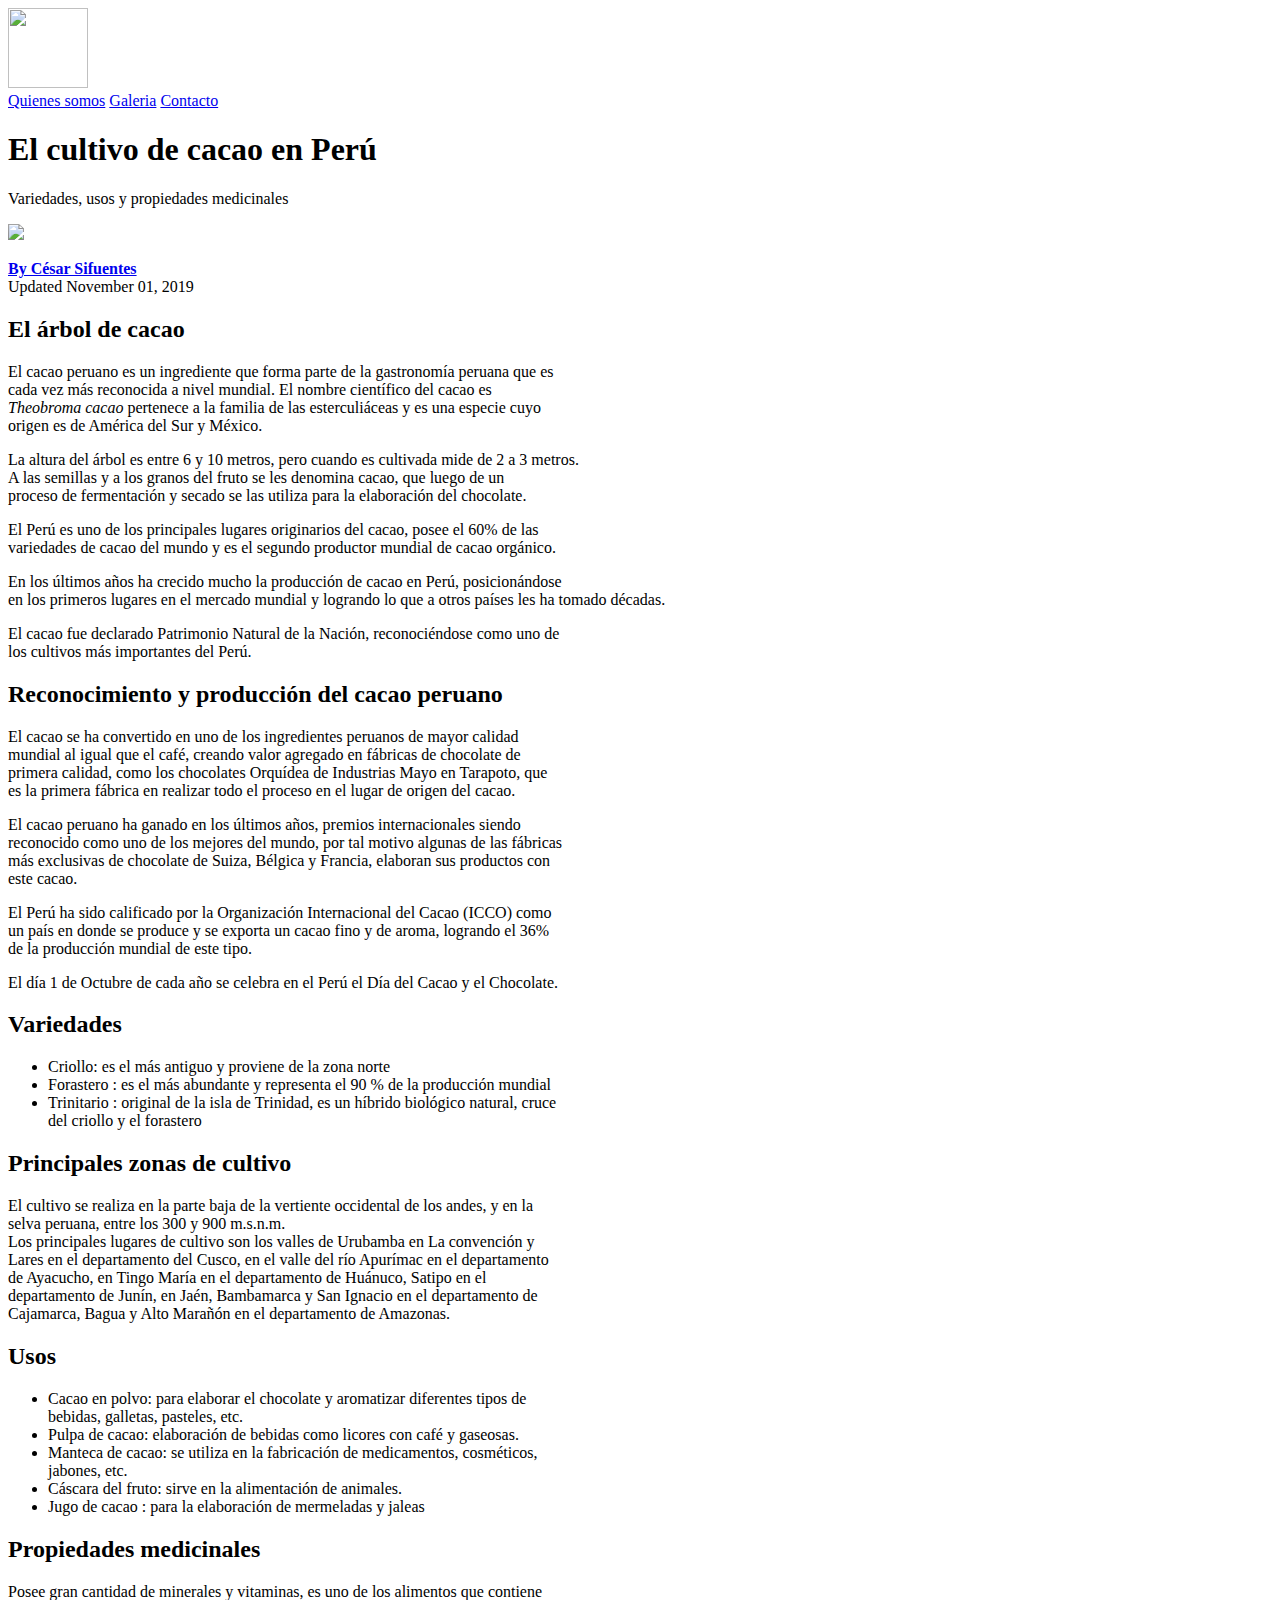
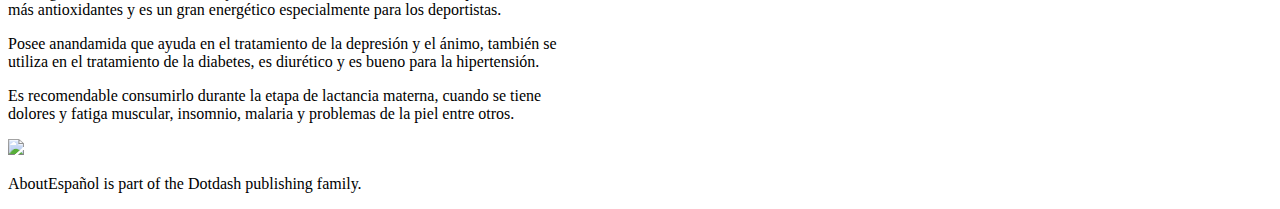
==== index.html @ 9c56d548 "Menu de portada" ====
<!DOCTYPE html>
<html lang="es">
<head>
    <meta charset="UTF-8">
    <meta name="viewport" content="width=device-width, initial-scale=1.0">
    <title>VACelulares</title>
</head>
<body>
    <header>
        <img src="https://seeklogo.com/images/D/dl-celulares-logo-C837761964-seeklogo.com.png" width="80" height="80">
    </header>

    <nav>
        <a href="Quienes_somos.html">Quienes somos</a>
        <a href="Galeria.html">Galeria</a>
        <a href="Contacto.html">Contacto</a>
    </nav>

    <section>
        <article>
        <h1>El cultivo de cacao en Perú</h1>
    <p>Variedades, usos y propiedades medicinales</p>
    <img src="https://www.aboutespanol.com/thmb/LMxXf4W1sEXWgmhQuQXa29y9yXY=/768x0/filters:no_upscale():max_bytes(150000):strip_icc():format(webp)/Smallcacaoredpodoncocoayoungtreewithflowers-07dd6511a8214182a881a8377907c3d1.jpg">
    <p><a href="Cesar_sifuentes.html"><strong>By César Sifuentes</strong></a><br>
        Updated November 01, 2019<br>
    <h2>El árbol de cacao</h2>    
        El cacao peruano es un ingrediente que forma parte de la gastronomía peruana que es<br>
        cada vez más reconocida a nivel mundial. El nombre científico del cacao es<br>
        <em>Theobroma cacao</em> pertenece a la familia de las esterculiáceas y es una especie cuyo<br>
        origen es de América del Sur y México.</p>

    <p>La altura del árbol es entre 6 y 10 metros, pero cuando es cultivada mide de 2 a 3 metros.<br>
       A las semillas y a los granos del fruto se les denomina cacao, que luego de un<br>
       proceso de fermentación y secado se las utiliza para la elaboración del chocolate.<br></p>
    <p>El Perú es uno de los principales lugares originarios del cacao, posee el 60% de las<br>
       variedades de cacao del mundo y es el segundo productor mundial de cacao orgánico.</p>
    <p>
       En los últimos años ha crecido mucho la producción de cacao en Perú, posicionándose<br>
       en los primeros lugares en el mercado mundial y logrando lo que a otros países les ha tomado décadas.<br>
    </p>
    <p>
        El cacao fue declarado Patrimonio Natural de la Nación, reconociéndose como uno de<br>
        los cultivos más importantes del Perú.<br>
    </p>
    <h2>Reconocimiento y producción del cacao peruano</h2>
    <p>
        El cacao se ha convertido en uno de los ingredientes peruanos de mayor calidad<br>
        mundial al igual que el café, creando valor agregado en fábricas de chocolate de<br>
        primera calidad, como los chocolates Orquídea de Industrias Mayo en Tarapoto, que<br>
        es la primera fábrica en realizar todo el proceso en el lugar de origen del cacao.<br>
    </p>
    <p>
        El cacao peruano ha ganado en los últimos años, premios internacionales siendo<br>
        reconocido como uno de los mejores del mundo, por tal motivo algunas de las fábricas<br>
        más exclusivas de chocolate de Suiza, Bélgica y Francia, elaboran sus productos con<br> este cacao.<br>
        
    </p>   
    <p>
        El Perú ha sido calificado por la Organización Internacional del Cacao (ICCO) como<br>
        un país en donde se produce y se exporta un cacao fino y de aroma, logrando el 36%<br>
        de la producción mundial de este tipo.<br>
    </p>
    <p>El día 1 de Octubre de cada año se celebra en el Perú el Día del Cacao y el Chocolate.</p>
    
    <h2>Variedades</h2>
    <p>
        <ul>
            <li>Criollo: es el más antiguo y proviene de la zona norte</li>
            <li>Forastero : es el más abundante y representa el 90 % de la producción mundial</li>
            <li>Trinitario : original de la isla de Trinidad, es un híbrido biológico natural, cruce<br>
                del criollo y el forastero</li>
        </ul>
    </p>
    
    <h2>Principales zonas de cultivo</h2>
    <p>El cultivo se realiza en la parte baja de la vertiente occidental de los andes, y en la<br> selva peruana, entre los 300 y 900 m.s.n.m.<br>
       Los principales lugares de cultivo son los valles de Urubamba en La convención y<br>
       Lares en el departamento del Cusco, en el valle del río Apurímac en el departamento<br>
       de Ayacucho, en Tingo María en el departamento de Huánuco, Satipo en el<br>
       departamento de Junín, en Jaén, Bambamarca y San Ignacio en el departamento de<br>
       Cajamarca, Bagua y Alto Marañón en el departamento de Amazonas.</p>
    <h2>Usos</h2>
    <p>
        <ul>
            <li>Cacao en polvo: para elaborar el chocolate y aromatizar diferentes tipos de<br>
                bebidas, galletas, pasteles, etc.</li>
            <li>Pulpa de cacao: elaboración de bebidas como licores con café y gaseosas.</li>
            <li>Manteca de cacao: se utiliza en la fabricación de medicamentos, cosméticos,<br>jabones, etc.</li>
            <li>Cáscara del fruto: sirve en la alimentación de animales.</li>
            <li>Jugo de cacao : para la elaboración de mermeladas y jaleas</li>
            
        </ul>
        <h2>Propiedades medicinales</h2>
        <p>Posee gran cantidad de minerales y vitaminas, es uno de los alimentos que contiene<br> más antioxidantes y es un gran energético especialmente para los deportistas.<br></p>
           Posee anandamida que ayuda en el tratamiento de la depresión y el ánimo, también se<br> utiliza en el tratamiento de la diabetes, es diurético y es bueno para la hipertensión.<br></p>
           Es recomendable consumirlo durante la etapa de lactancia materna, cuando se tiene<br> dolores y fatiga muscular, insomnio, malaria y problemas de la piel entre otros.
        </p>
    </p>
    
   </article>
     
    </section>
    <footer>
        <img src="https://encrypted-tbn0.gstatic.com/images?q=tbn%3AANd9GcR7lfur67aC_dJcCtf_Ul2rWLpUYFfEDAl7nw&usqp=CAU">
        <p>AboutEspañol is part of the Dotdash publishing family.</p>
    </footer>

    
</body>
</html>
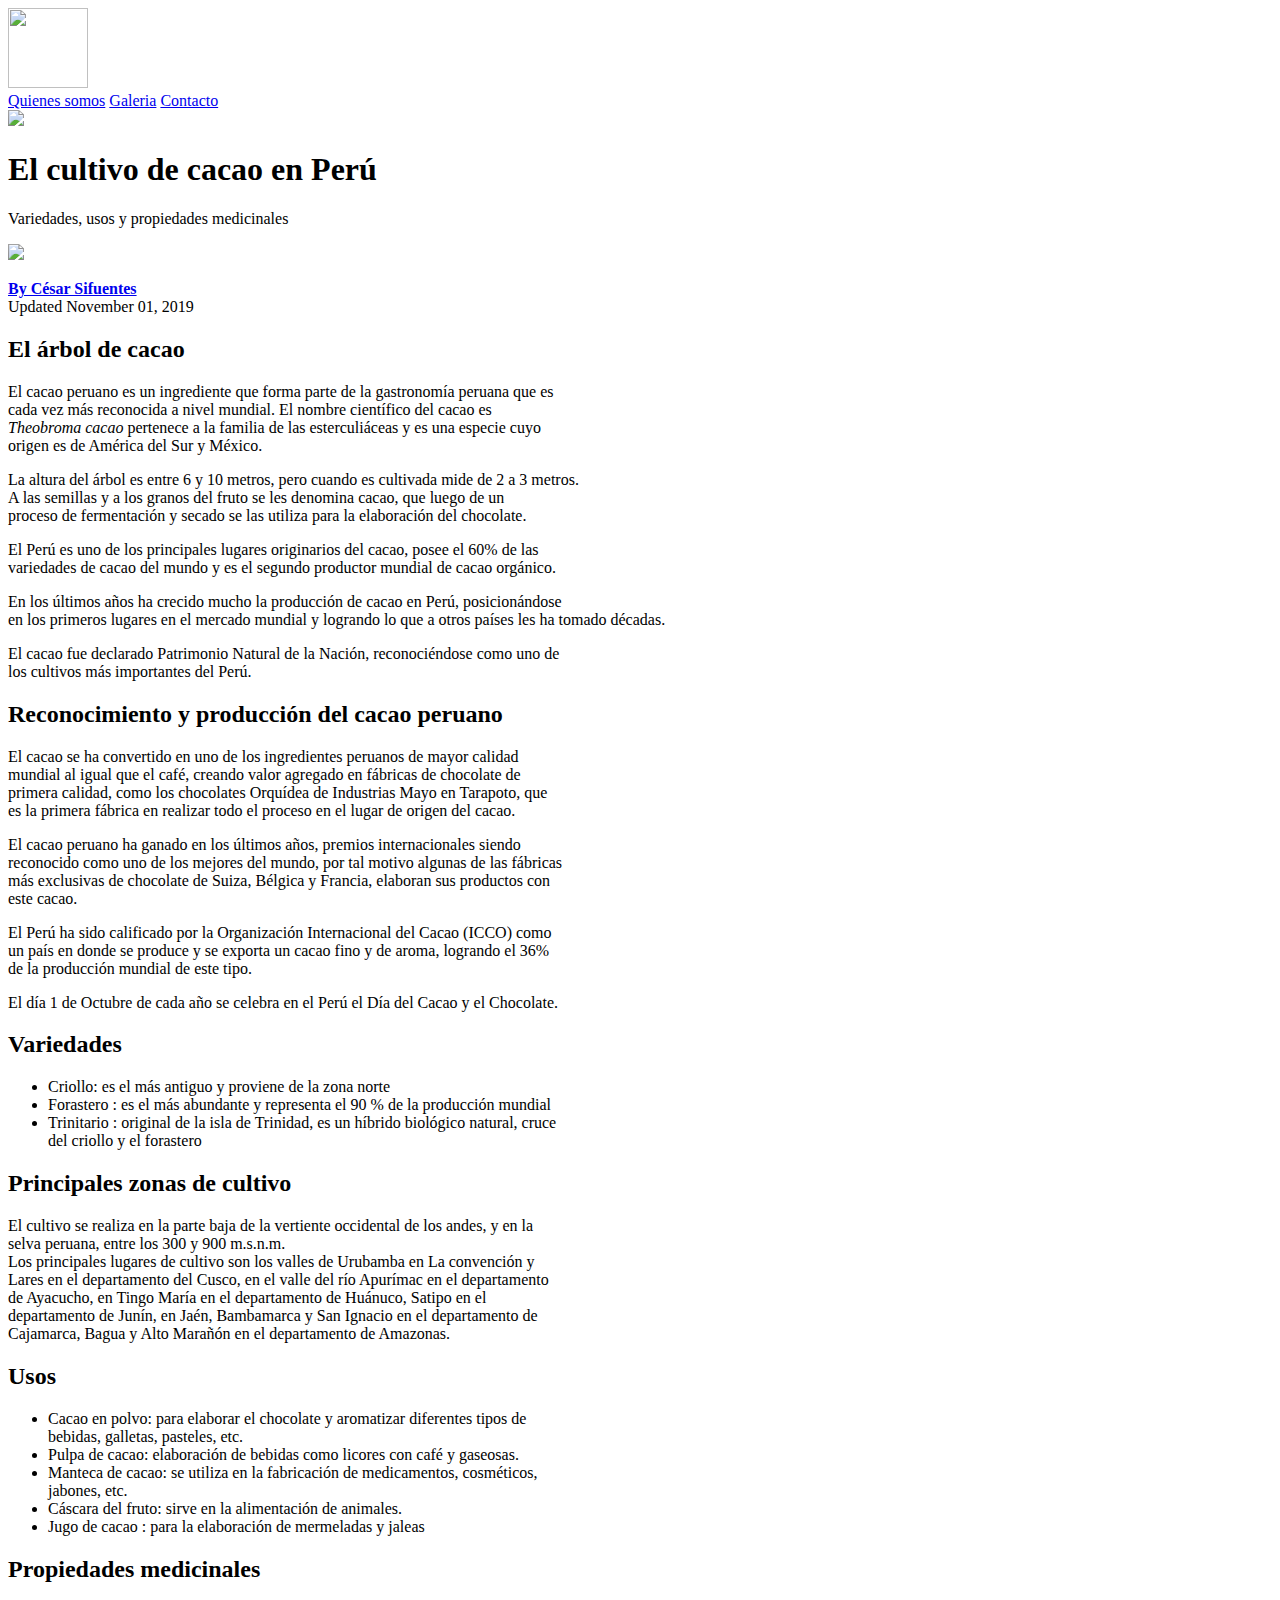
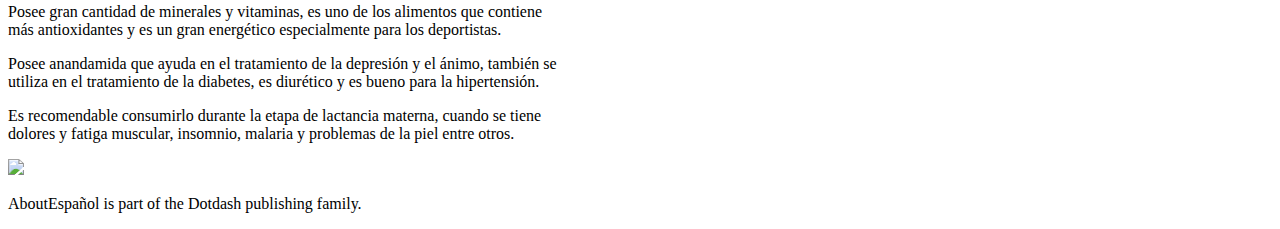
==== commit 19758f69: "Se agrega imagen de portada" ====
--- a/index.html
+++ b/index.html
@@ -17,6 +17,7 @@
     </nav>
 
     <section>
+        <img src="https://www.loginstore.com/imagenes/banner-superior-celulares-general-ofertas-mobile-1.jpg">
         <article>
         <h1>El cultivo de cacao en Perú</h1>
     <p>Variedades, usos y propiedades medicinales</p>
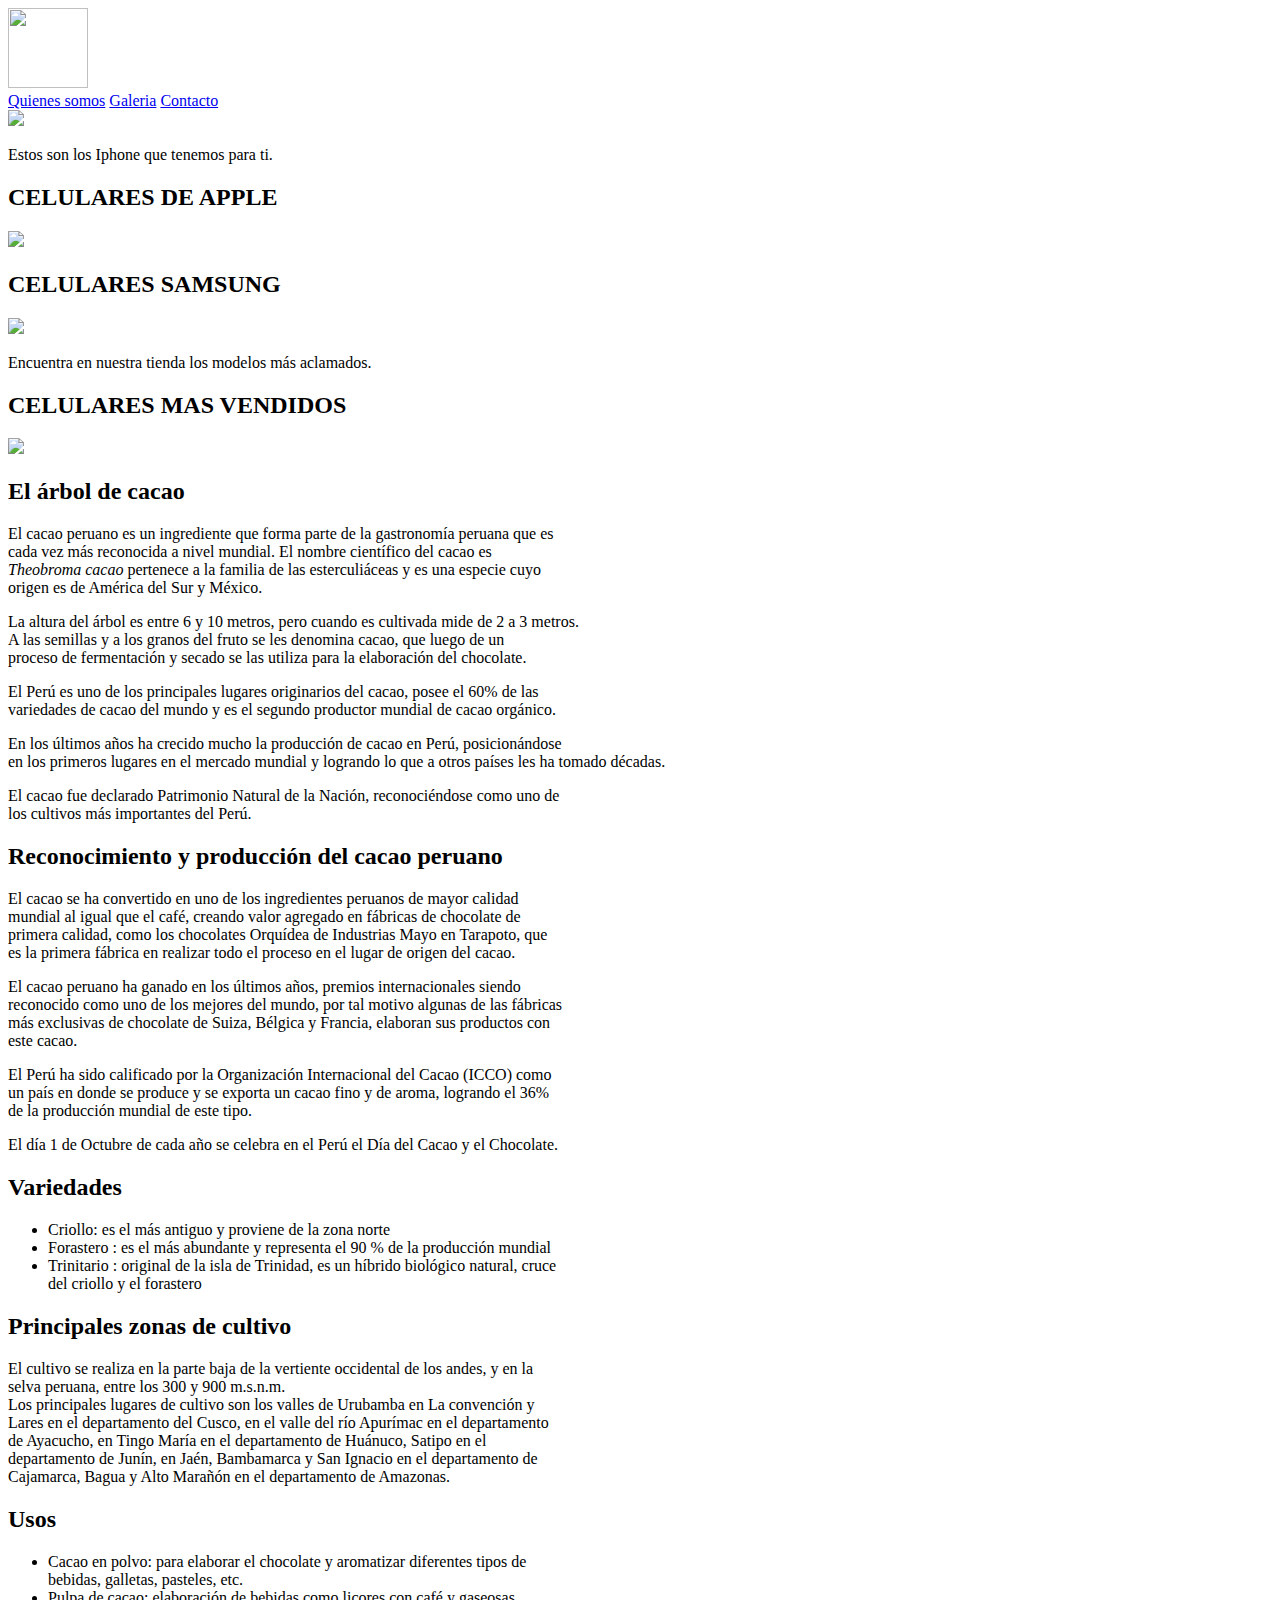
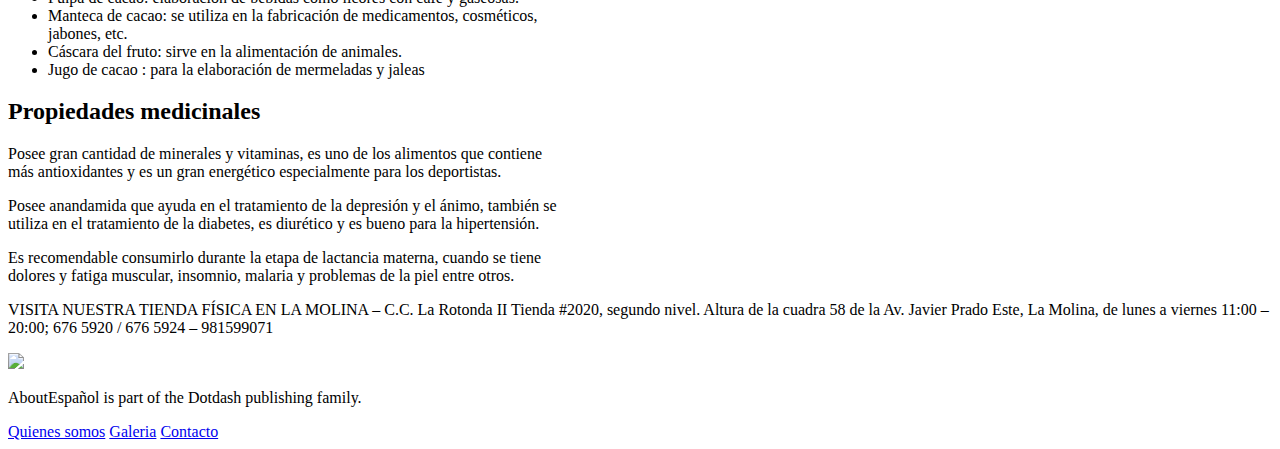
==== commit 0feb6570: "Pie de pagina" ====
--- a/index.html
+++ b/index.html
@@ -18,13 +18,15 @@
 
     <section>
         <img src="https://www.loginstore.com/imagenes/banner-superior-celulares-general-ofertas-mobile-1.jpg">
-        <article>
-        <h1>El cultivo de cacao en Perú</h1>
-    <p>Variedades, usos y propiedades medicinales</p>
-    <img src="https://www.aboutespanol.com/thmb/LMxXf4W1sEXWgmhQuQXa29y9yXY=/768x0/filters:no_upscale():max_bytes(150000):strip_icc():format(webp)/Smallcacaoredpodoncocoayoungtreewithflowers-07dd6511a8214182a881a8377907c3d1.jpg">
-    <p><a href="Cesar_sifuentes.html"><strong>By César Sifuentes</strong></a><br>
-        Updated November 01, 2019<br>
-    <h2>El árbol de cacao</h2>    
+        <p>Estos son los Iphone que tenemos para ti.</p>
+        <h2>CELULARES DE APPLE</h2>
+        <img src="https://www.apple.com/v/ios/ios-14/b/images/meta/ios-14__ck3ddhhzecuq_og.png">
+        <h2>CELULARES SAMSUNG</h2>
+        <img src="https://i.blogs.es/4a05ef/catalogo-completo-smartphones-samsung-galaxy-mayo-2018/1366_521.png">
+        <p>Encuentra en nuestra tienda los modelos más aclamados.</p>
+        <h2>CELULARES MAS VENDIDOS</h2>
+        <img src="https://cdn.computerhoy.com/sites/navi.axelspringer.es/public/styles/1200/public/media/image/2019/03/Pastel-Pink-and-Purple-Unicorn-Colour-Wallpaper-Mural-Plain%20copia.jpg?itok=HGZAXcyQ">
+        <h2>El árbol de cacao</h2>    
         El cacao peruano es un ingrediente que forma parte de la gastronomía peruana que es<br>
         cada vez más reconocida a nivel mundial. El nombre científico del cacao es<br>
         <em>Theobroma cacao</em> pertenece a la familia de las esterculiáceas y es una especie cuyo<br>
@@ -102,8 +104,15 @@
      
     </section>
     <footer>
+        <p>VISITA NUESTRA TIENDA FÍSICA EN LA MOLINA –  C.C. La Rotonda II Tienda #2020, segundo nivel. Altura de la cuadra 58 de la Av. Javier Prado Este, La Molina, de lunes a viernes 11:00 – 20:00; 676 5920 / 676 5924 – 981599071</p>
         <img src="https://encrypted-tbn0.gstatic.com/images?q=tbn%3AANd9GcR7lfur67aC_dJcCtf_Ul2rWLpUYFfEDAl7nw&usqp=CAU">
         <p>AboutEspañol is part of the Dotdash publishing family.</p>
+        <nav>
+            <a href="Quienes_somos.html">Quienes somos</a>
+            <a href="Galeria.html">Galeria</a>
+            <a href="Contacto.html">Contacto</a>
+        </nav>
+
     </footer>
 
     
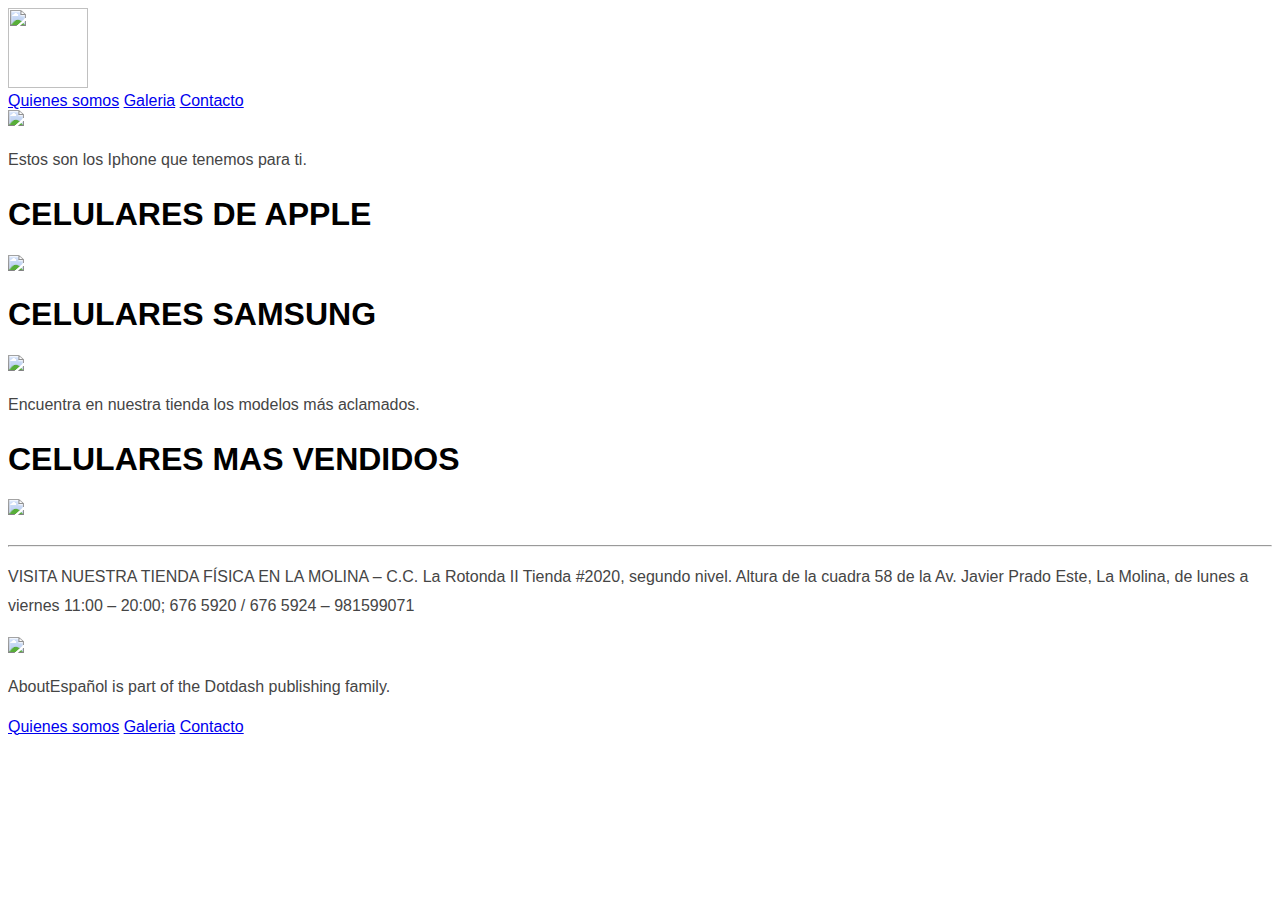
==== commit 283d715f: "Estilos CSS-Clase 1" ====
--- a/index.html
+++ b/index.html
@@ -1,6 +1,7 @@
 <!DOCTYPE html>
 <html lang="es">
 <head>
+    <link rel="stylesheet" href="Estilos.css">
     <meta charset="UTF-8">
     <meta name="viewport" content="width=device-width, initial-scale=1.0">
     <title>VACelulares</title>
@@ -15,94 +16,19 @@
         <a href="Galeria.html">Galeria</a>
         <a href="Contacto.html">Contacto</a>
     </nav>
-
-    <section>
-        <img src="https://www.loginstore.com/imagenes/banner-superior-celulares-general-ofertas-mobile-1.jpg">
+    <main>
+        <section>
+        <img src="https://www.loginstore.com/imagenes/banner-superior-celulares-general-ofertas-mobile-1.jpg"width="1100">
         <p>Estos son los Iphone que tenemos para ti.</p>
-        <h2>CELULARES DE APPLE</h2>
+        <h1>CELULARES DE APPLE</h1>
         <img src="https://www.apple.com/v/ios/ios-14/b/images/meta/ios-14__ck3ddhhzecuq_og.png">
-        <h2>CELULARES SAMSUNG</h2>
+        <h1>CELULARES SAMSUNG</h1>
         <img src="https://i.blogs.es/4a05ef/catalogo-completo-smartphones-samsung-galaxy-mayo-2018/1366_521.png">
         <p>Encuentra en nuestra tienda los modelos más aclamados.</p>
-        <h2>CELULARES MAS VENDIDOS</h2>
-        <img src="https://cdn.computerhoy.com/sites/navi.axelspringer.es/public/styles/1200/public/media/image/2019/03/Pastel-Pink-and-Purple-Unicorn-Colour-Wallpaper-Mural-Plain%20copia.jpg?itok=HGZAXcyQ">
-        <h2>El árbol de cacao</h2>    
-        El cacao peruano es un ingrediente que forma parte de la gastronomía peruana que es<br>
-        cada vez más reconocida a nivel mundial. El nombre científico del cacao es<br>
-        <em>Theobroma cacao</em> pertenece a la familia de las esterculiáceas y es una especie cuyo<br>
-        origen es de América del Sur y México.</p>
-
-    <p>La altura del árbol es entre 6 y 10 metros, pero cuando es cultivada mide de 2 a 3 metros.<br>
-       A las semillas y a los granos del fruto se les denomina cacao, que luego de un<br>
-       proceso de fermentación y secado se las utiliza para la elaboración del chocolate.<br></p>
-    <p>El Perú es uno de los principales lugares originarios del cacao, posee el 60% de las<br>
-       variedades de cacao del mundo y es el segundo productor mundial de cacao orgánico.</p>
-    <p>
-       En los últimos años ha crecido mucho la producción de cacao en Perú, posicionándose<br>
-       en los primeros lugares en el mercado mundial y logrando lo que a otros países les ha tomado décadas.<br>
-    </p>
-    <p>
-        El cacao fue declarado Patrimonio Natural de la Nación, reconociéndose como uno de<br>
-        los cultivos más importantes del Perú.<br>
-    </p>
-    <h2>Reconocimiento y producción del cacao peruano</h2>
-    <p>
-        El cacao se ha convertido en uno de los ingredientes peruanos de mayor calidad<br>
-        mundial al igual que el café, creando valor agregado en fábricas de chocolate de<br>
-        primera calidad, como los chocolates Orquídea de Industrias Mayo en Tarapoto, que<br>
-        es la primera fábrica en realizar todo el proceso en el lugar de origen del cacao.<br>
-    </p>
-    <p>
-        El cacao peruano ha ganado en los últimos años, premios internacionales siendo<br>
-        reconocido como uno de los mejores del mundo, por tal motivo algunas de las fábricas<br>
-        más exclusivas de chocolate de Suiza, Bélgica y Francia, elaboran sus productos con<br> este cacao.<br>
-        
-    </p>   
-    <p>
-        El Perú ha sido calificado por la Organización Internacional del Cacao (ICCO) como<br>
-        un país en donde se produce y se exporta un cacao fino y de aroma, logrando el 36%<br>
-        de la producción mundial de este tipo.<br>
-    </p>
-    <p>El día 1 de Octubre de cada año se celebra en el Perú el Día del Cacao y el Chocolate.</p>
-    
-    <h2>Variedades</h2>
-    <p>
-        <ul>
-            <li>Criollo: es el más antiguo y proviene de la zona norte</li>
-            <li>Forastero : es el más abundante y representa el 90 % de la producción mundial</li>
-            <li>Trinitario : original de la isla de Trinidad, es un híbrido biológico natural, cruce<br>
-                del criollo y el forastero</li>
-        </ul>
-    </p>
-    
-    <h2>Principales zonas de cultivo</h2>
-    <p>El cultivo se realiza en la parte baja de la vertiente occidental de los andes, y en la<br> selva peruana, entre los 300 y 900 m.s.n.m.<br>
-       Los principales lugares de cultivo son los valles de Urubamba en La convención y<br>
-       Lares en el departamento del Cusco, en el valle del río Apurímac en el departamento<br>
-       de Ayacucho, en Tingo María en el departamento de Huánuco, Satipo en el<br>
-       departamento de Junín, en Jaén, Bambamarca y San Ignacio en el departamento de<br>
-       Cajamarca, Bagua y Alto Marañón en el departamento de Amazonas.</p>
-    <h2>Usos</h2>
-    <p>
-        <ul>
-            <li>Cacao en polvo: para elaborar el chocolate y aromatizar diferentes tipos de<br>
-                bebidas, galletas, pasteles, etc.</li>
-            <li>Pulpa de cacao: elaboración de bebidas como licores con café y gaseosas.</li>
-            <li>Manteca de cacao: se utiliza en la fabricación de medicamentos, cosméticos,<br>jabones, etc.</li>
-            <li>Cáscara del fruto: sirve en la alimentación de animales.</li>
-            <li>Jugo de cacao : para la elaboración de mermeladas y jaleas</li>
-            
-        </ul>
-        <h2>Propiedades medicinales</h2>
-        <p>Posee gran cantidad de minerales y vitaminas, es uno de los alimentos que contiene<br> más antioxidantes y es un gran energético especialmente para los deportistas.<br></p>
-           Posee anandamida que ayuda en el tratamiento de la depresión y el ánimo, también se<br> utiliza en el tratamiento de la diabetes, es diurético y es bueno para la hipertensión.<br></p>
-           Es recomendable consumirlo durante la etapa de lactancia materna, cuando se tiene<br> dolores y fatiga muscular, insomnio, malaria y problemas de la piel entre otros.
-        </p>
-    </p>
-    
-   </article>
-     
-    </section>
+        <h1>CELULARES MAS VENDIDOS</h1>
+        <img src="https://cdn.computerhoy.com/sites/navi.axelspringer.es/public/styles/1200/public/media/image/2019/03/Pastel-Pink-and-Purple-Unicorn-Colour-Wallpaper-Mural-Plain%20copia.jpg?itok=HGZAXcyQ"><br><br><hr>        
+        </section>
+   </main>
     <footer>
         <p>VISITA NUESTRA TIENDA FÍSICA EN LA MOLINA –  C.C. La Rotonda II Tienda #2020, segundo nivel. Altura de la cuadra 58 de la Av. Javier Prado Este, La Molina, de lunes a viernes 11:00 – 20:00; 676 5920 / 676 5924 – 981599071</p>
         <img src="https://encrypted-tbn0.gstatic.com/images?q=tbn%3AANd9GcR7lfur67aC_dJcCtf_Ul2rWLpUYFfEDAl7nw&usqp=CAU">
@@ -114,7 +40,6 @@
         </nav>
 
     </footer>
-
     
 </body>
 </html>
--- a/Estilos.css
+++ b/Estilos.css
@@ -0,0 +1,26 @@
+body{
+    font-family: Trebuchet MS, Helvetica, sans-serif;
+    font-size: 16px;
+}
+h1{
+    font-weight: 600;
+}
+p{
+    line-height: 180%;
+    color: #454545;
+}
+li{
+    color: #454545;
+}
+.text-blue{
+    color: blue;
+    
+}
+
+.fondo-color{
+    background-color: gray;
+    
+}
+#text-color{
+    font-weight: 700;
+}